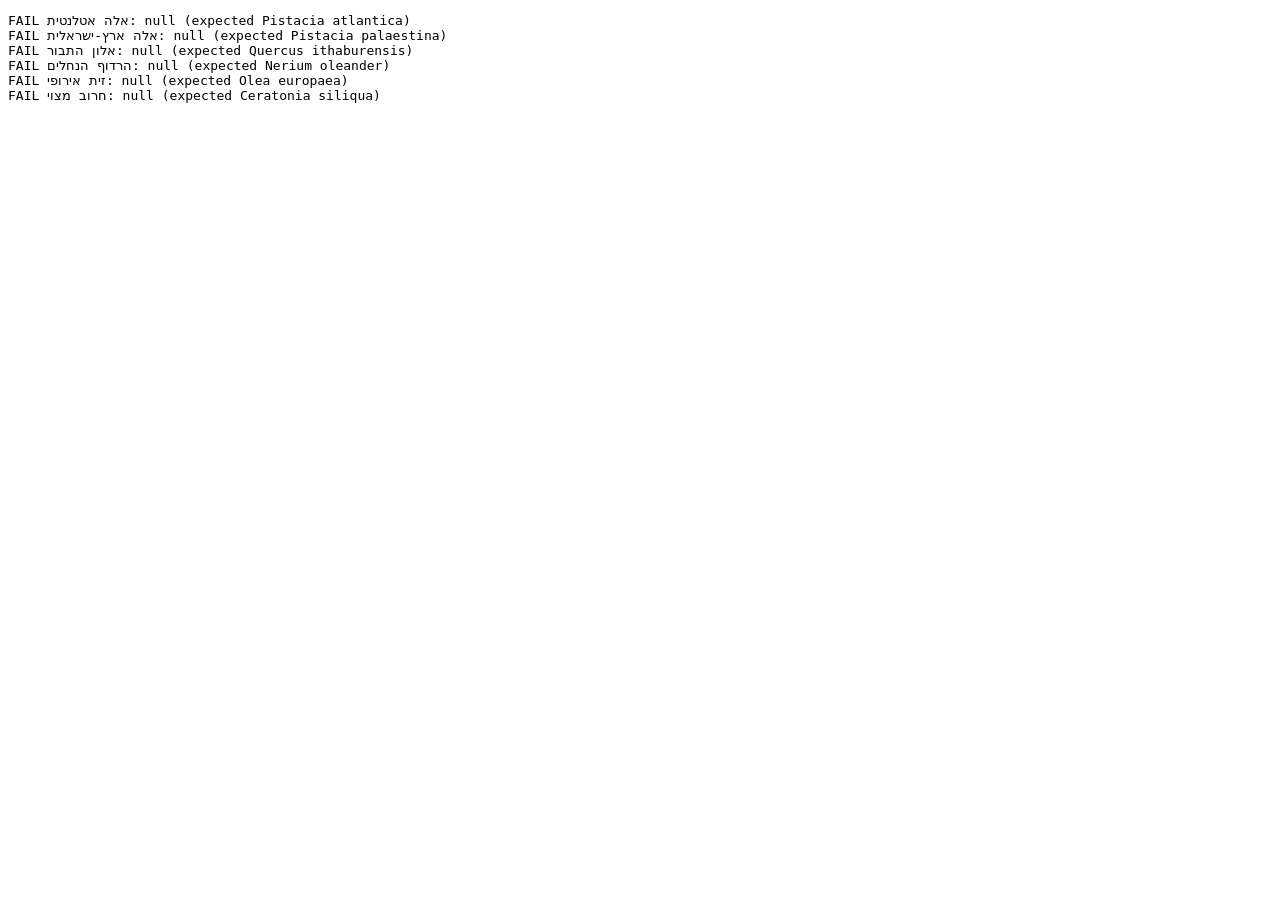
==== tests/israel-name-search.test.html @ d1950b98 "test: add Israel plant name search coverage" ====
<!doctype html>
<meta charset="utf-8">
<title>Israel plant name search tests</title>
<script src="../local-name-search.js"></script>
<pre id="results"></pre>
<script>
(async () => {
  const cases = [
    ['אלה אטלנטית', 'Pistacia atlantica'],
    ['אלה ארץ-ישראלית', 'Pistacia palaestina'],
    ['אלון התבור', 'Quercus ithaburensis'],
    ['הרדוף הנחלים', 'Nerium oleander'],
    ['זית אירופי', 'Olea europaea'],
    ['חרוב מצוי', 'Ceratonia siliqua']
  ];
  const lines = [];
  let failures = 0;
  for (const [name, expected] of cases) {
    const actual = await window.PlantNameSearch.resolveLocalName(name, 'he');
    const ok = actual === expected;
    if (!ok) failures++;
    lines.push(`${ok ? 'PASS' : 'FAIL'} ${name}: ${actual || 'null'} (expected ${expected})`);
  }
  document.getElementById('results').textContent = lines.join('\n');
  document.title = failures ? `FAIL ${failures}` : 'PASS';
})();
</script>
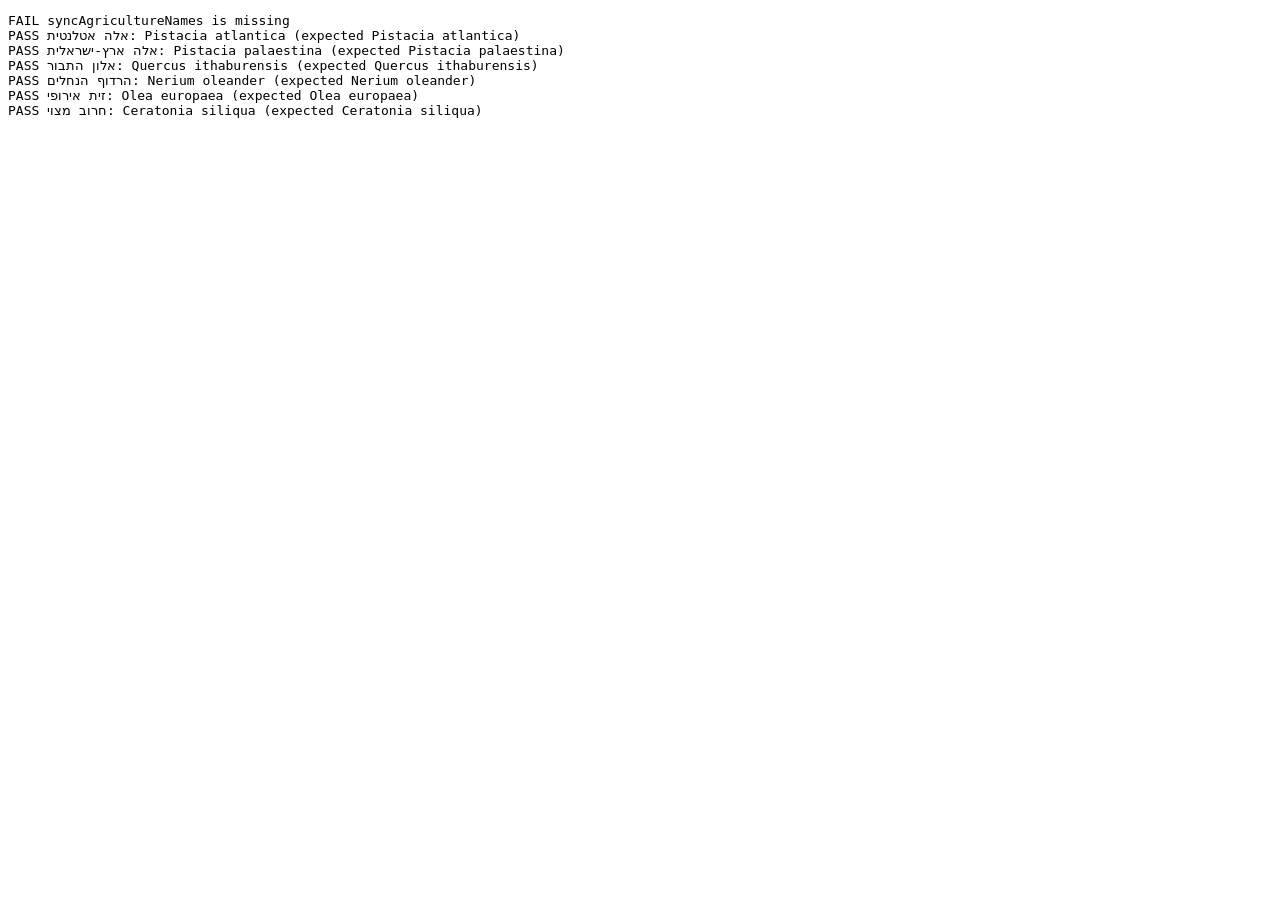
==== commit 8ddbf26f: "test: require agriculture dataset sync for name search" ====
--- a/tests/israel-name-search.test.html
+++ b/tests/israel-name-search.test.html
@@ -15,6 +15,18 @@
   ];
   const lines = [];
   let failures = 0;
+
+  if (typeof window.PlantNameSearch.syncAgricultureNames !== 'function') {
+    failures++;
+    lines.push('FAIL syncAgricultureNames is missing');
+  } else {
+    const synced = await window.PlantNameSearch.syncAgricultureNames();
+    const actual = await window.PlantNameSearch.resolveLocalName('חרציתן מאפיר', 'he');
+    const ok = synced > 400 && actual === 'Chrysanthemoides incana';
+    if (!ok) failures++;
+    lines.push(`${ok ? 'PASS' : 'FAIL'} DataGov sync: ${synced} names; חרציתן מאפיר => ${actual || 'null'}`);
+  }
+
   for (const [name, expected] of cases) {
     const actual = await window.PlantNameSearch.resolveLocalName(name, 'he');
     const ok = actual === expected;
